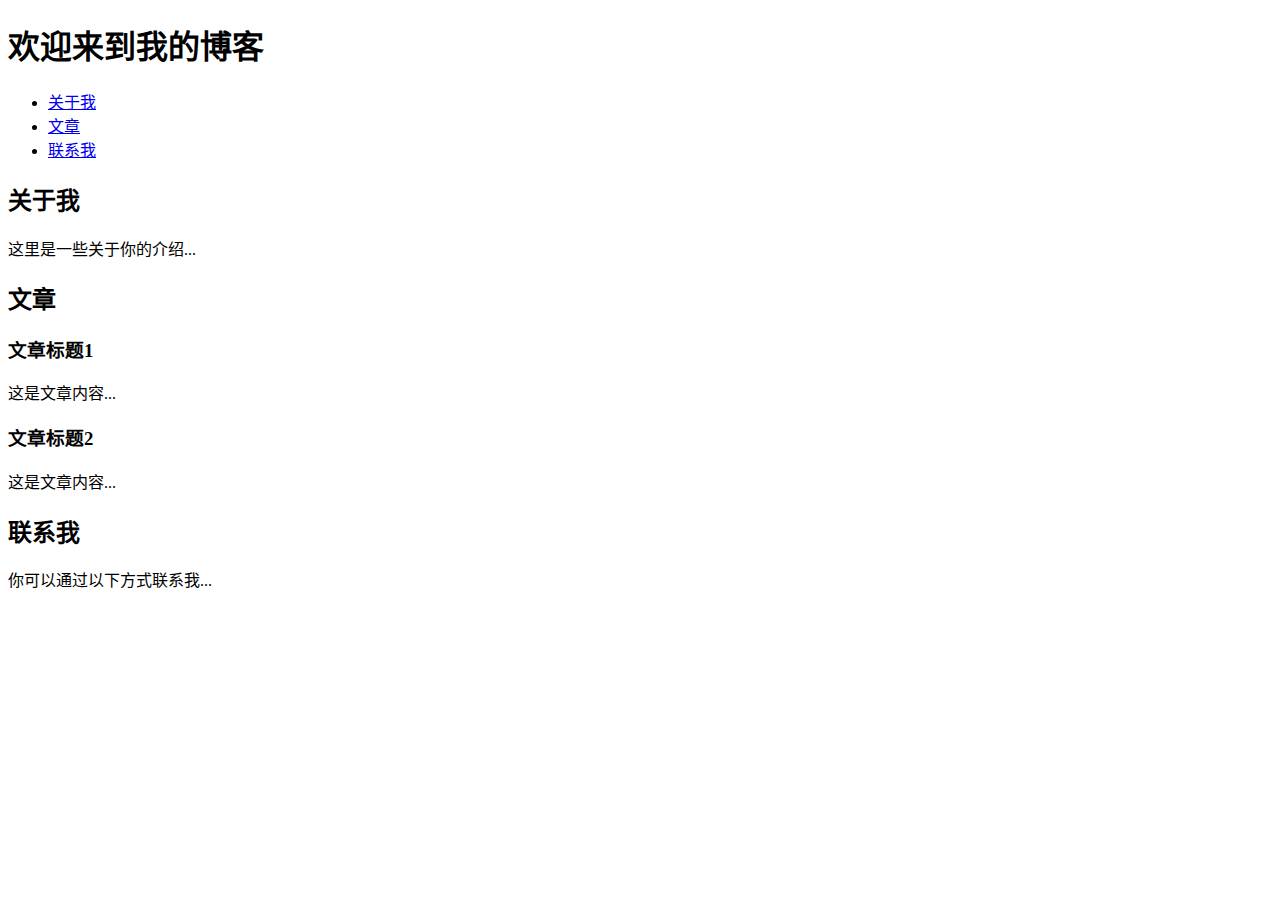
==== index.html @ 079be360 "Update and rename hhh.html to index.html" ====
<!DOCTYPE html>
<html lang="zh-CN">
<head>
    <meta charset="UTF-8">
    <meta name="viewport" content="width=device-width, initial-scale=1.0">
    <title>我的个人博客</title>
    <link rel="stylesheet" href="/myweb/styles.css">
</head>
<body>
    <header>
        <h1>欢迎来到我的博客</h1>
        <nav>
            <ul>
                <li><a href="#about">关于我</a></li>
                <li><a href="#posts">文章</a></li>
                <li><a href="#contact">联系我</a></li>
            </ul>
        </nav>
    </header>
    <main>
        <section id="about">
            <h2>关于我</h2>
            <p>这里是一些关于你的介绍...</p>
        </section>
        <section id="posts">
            <h2>文章</h2>
            <article>
                <h3>文章标题1</h3>
                <p>这是文章内容...</p>
            </article>
            <article>
                <h3>文章标题2</h3>
                <p>这是文章内容...</p>
            </article>
        </section>
    </main>
    <footer id="contact">
        <h2>联系我</h2>
        <p>你可以通过以下方式联系我...</p>
    </footer>
</body>
</html>
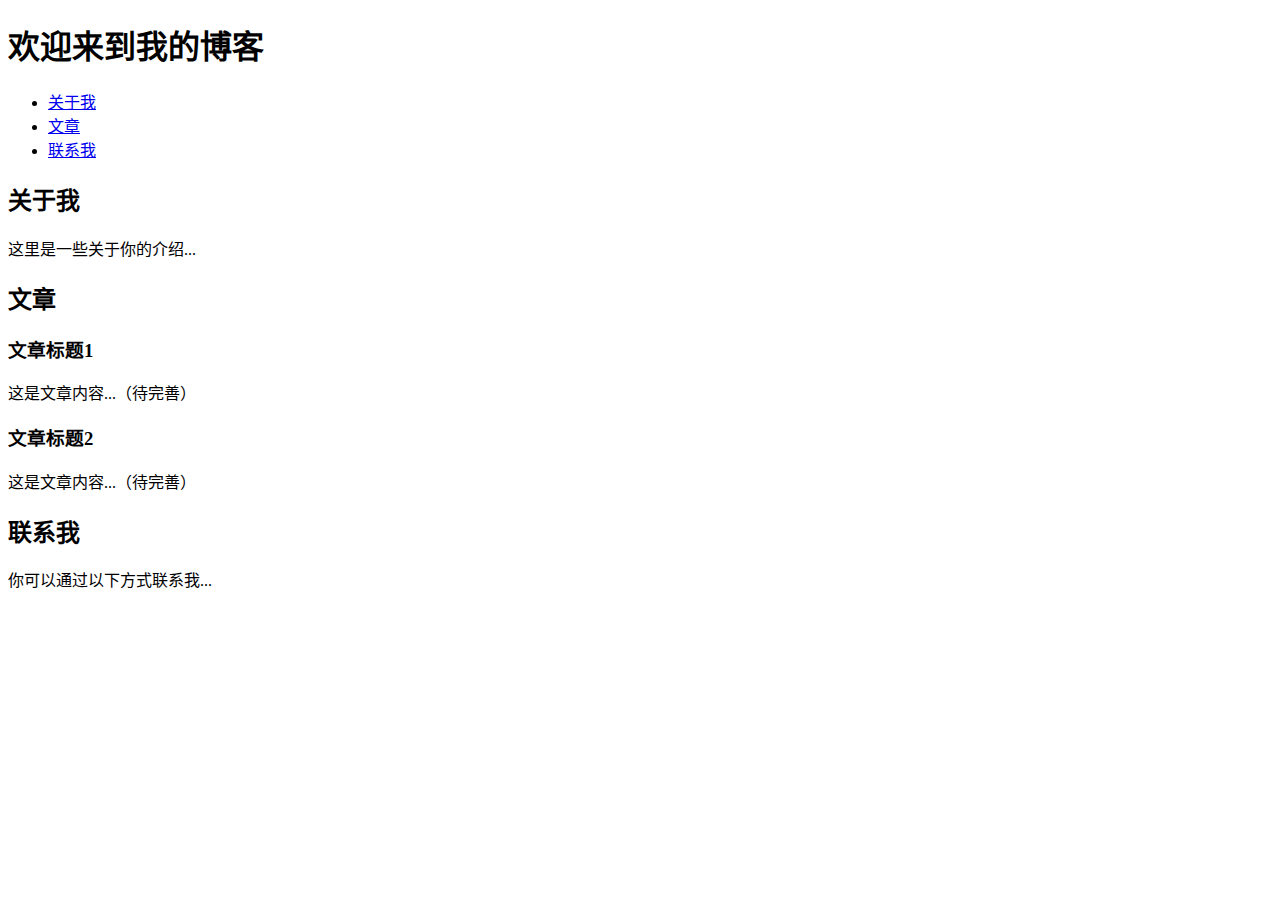
==== commit 5a3790fa: "Update index.html" ====
--- a/index.html
+++ b/index.html
@@ -3,7 +3,7 @@
 <head>
     <meta charset="UTF-8">
     <meta name="viewport" content="width=device-width, initial-scale=1.0">
-    <title>我的个人博客</title>
+    <title>5uh的个人博客</title>
     <link rel="stylesheet" href="/myweb/styles.css">
 </head>
 <body>
@@ -26,11 +26,11 @@
             <h2>文章</h2>
             <article>
                 <h3>文章标题1</h3>
-                <p>这是文章内容...</p>
+                <p>这是文章内容...（待完善）</p>
             </article>
             <article>
                 <h3>文章标题2</h3>
-                <p>这是文章内容...</p>
+                <p>这是文章内容...（待完善）</p>
             </article>
         </section>
     </main>
